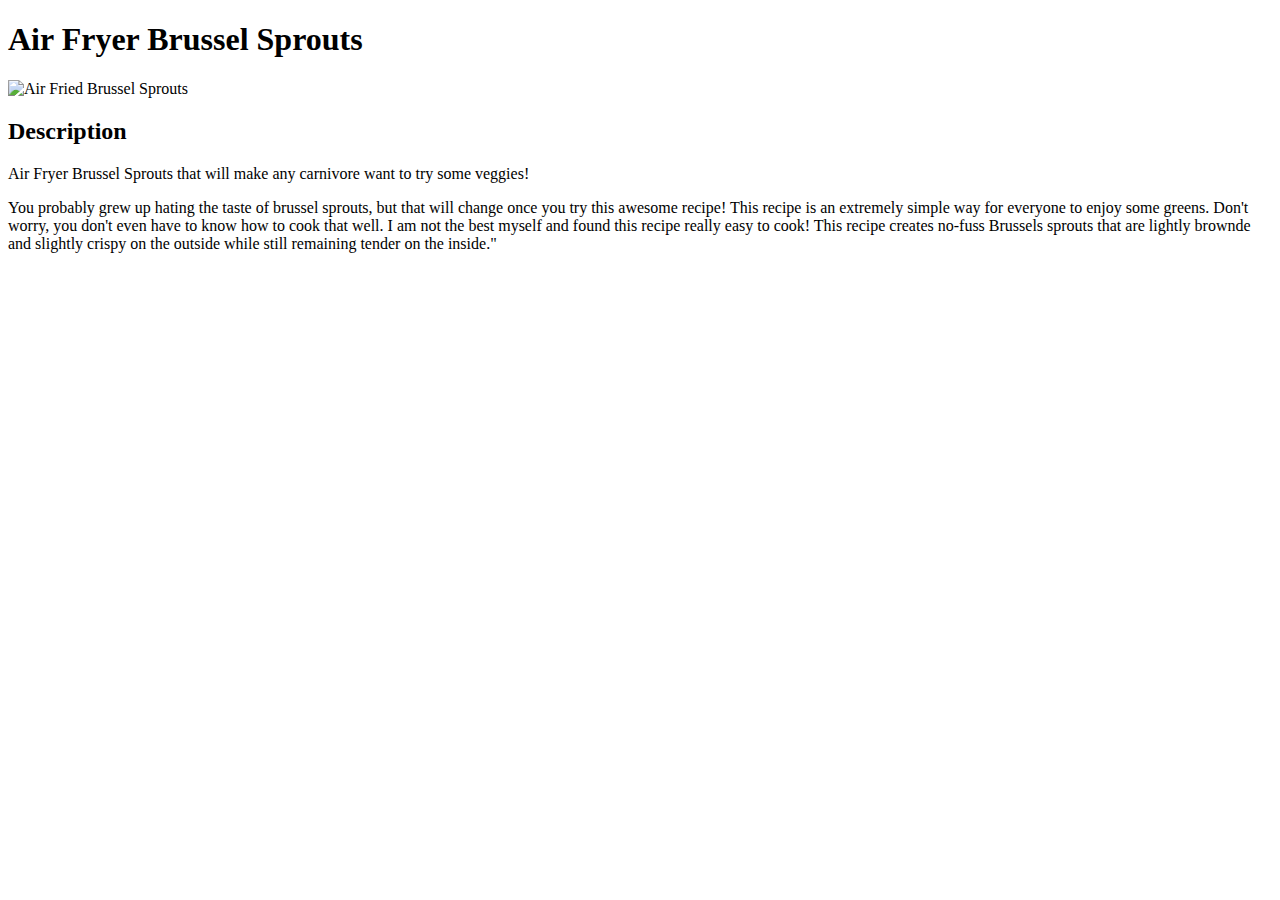
==== recipes/air_fryer_brussel_sprouts.html @ c30aeade "Added complete description for the recipe" ====
<!DOCTYPE html>
<html lang="en">
    <head>
        <meta charset="UTF-8">
        <title>Air Fryer Brussel Sprouts</title>
    </head>

    <body>
        <h1>Air Fryer Brussel Sprouts</h1>
        <img src="https://www.budgetbytes.com/wp-content/uploads/2023/12/Air-Fryer-Brussel-Sprouts-V1-2-Hi-Res.jpg" alt="Air Fried Brussel Sprouts" height="300" width="300">
            
            <h2>Description</h2>
                Air Fryer Brussel Sprouts that will make any carnivore want to try some veggies!

                <p>
                    You probably grew up hating the taste of brussel sprouts, but that will change once you try this awesome recipe!
                    This recipe is an extremely simple way for everyone to enjoy some greens. Don't worry, you don't even have to know how
                    to cook that well. I am not the best myself and found this recipe really easy to cook! This recipe creates no-fuss 
                    Brussels sprouts that are lightly brownde and slightly crispy on the outside while still remaining tender on the inside."
                </p>
    </body>
</html>
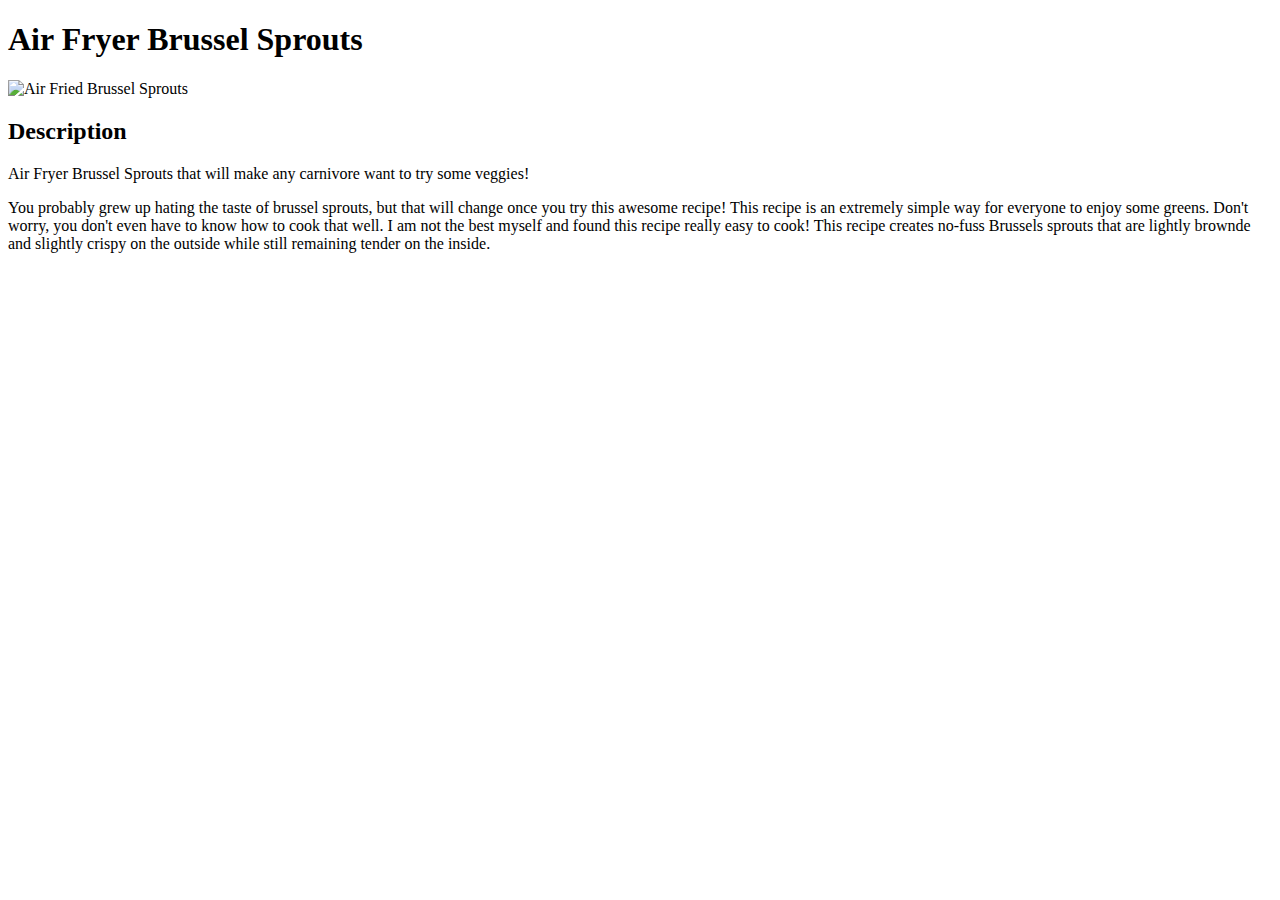
==== commit 0ff0f2cb: "Deleted an unncessary quotation from description" ====
--- a/recipes/air_fryer_brussel_sprouts.html
+++ b/recipes/air_fryer_brussel_sprouts.html
@@ -16,7 +16,7 @@
                     You probably grew up hating the taste of brussel sprouts, but that will change once you try this awesome recipe!
                     This recipe is an extremely simple way for everyone to enjoy some greens. Don't worry, you don't even have to know how
                     to cook that well. I am not the best myself and found this recipe really easy to cook! This recipe creates no-fuss 
-                    Brussels sprouts that are lightly brownde and slightly crispy on the outside while still remaining tender on the inside."
+                    Brussels sprouts that are lightly brownde and slightly crispy on the outside while still remaining tender on the inside.
                 </p>
     </body>
 </html>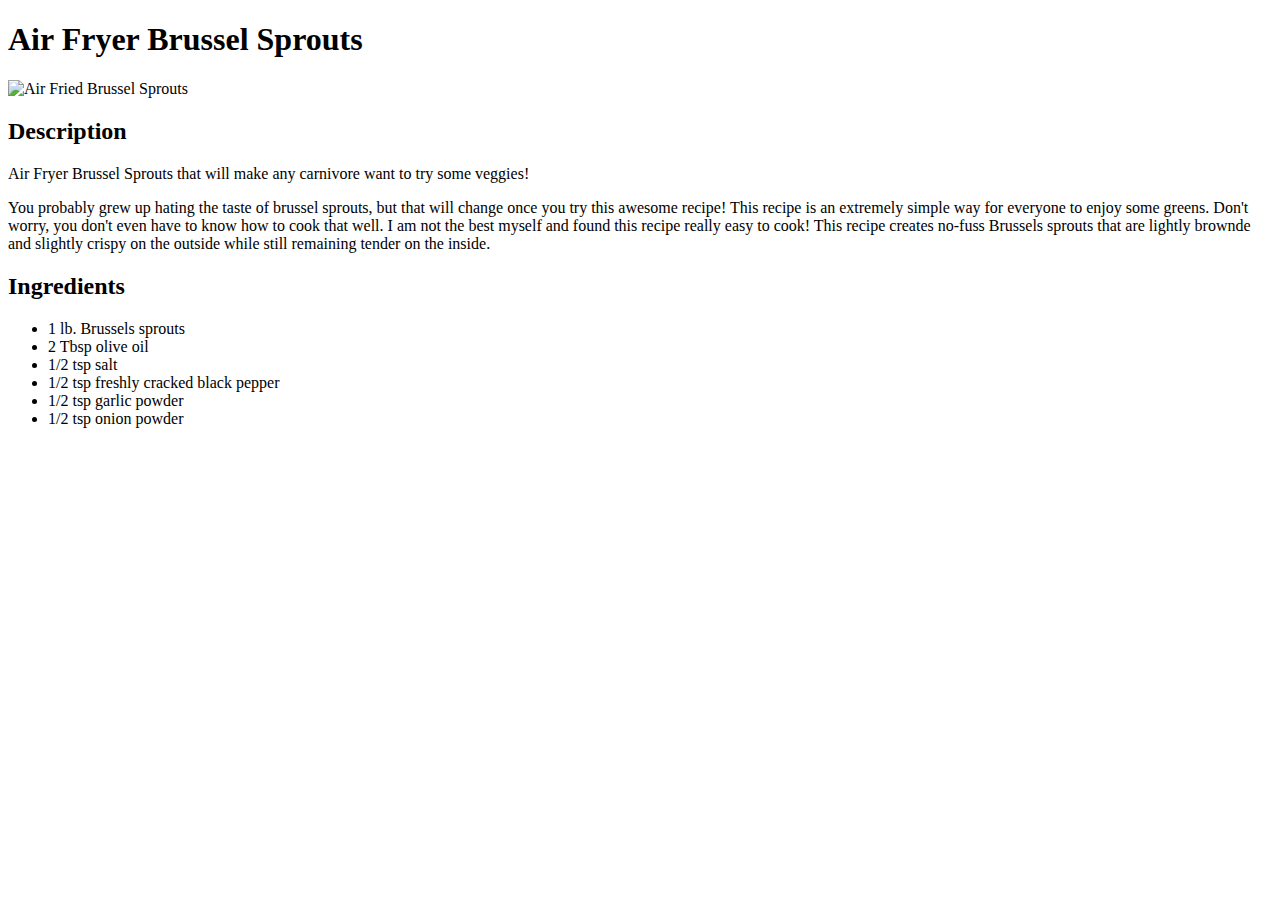
==== commit c3fb174f: "Added ingredients list, unordered" ====
--- a/recipes/air_fryer_brussel_sprouts.html
+++ b/recipes/air_fryer_brussel_sprouts.html
@@ -11,12 +11,21 @@
             
             <h2>Description</h2>
                 Air Fryer Brussel Sprouts that will make any carnivore want to try some veggies!
-
                 <p>
                     You probably grew up hating the taste of brussel sprouts, but that will change once you try this awesome recipe!
                     This recipe is an extremely simple way for everyone to enjoy some greens. Don't worry, you don't even have to know how
                     to cook that well. I am not the best myself and found this recipe really easy to cook! This recipe creates no-fuss 
                     Brussels sprouts that are lightly brownde and slightly crispy on the outside while still remaining tender on the inside.
                 </p>
+
+            <h2>Ingredients</h2>
+            <ul>
+                <li>1 lb. Brussels sprouts</li>
+                <li>2 Tbsp olive oil</li>
+                <li>1/2 tsp salt</li>
+                <li>1/2 tsp freshly cracked black pepper</li>
+                <li>1/2 tsp garlic powder</li>
+                <li>1/2 tsp onion powder</li>
+            </ul>
     </body>
 </html>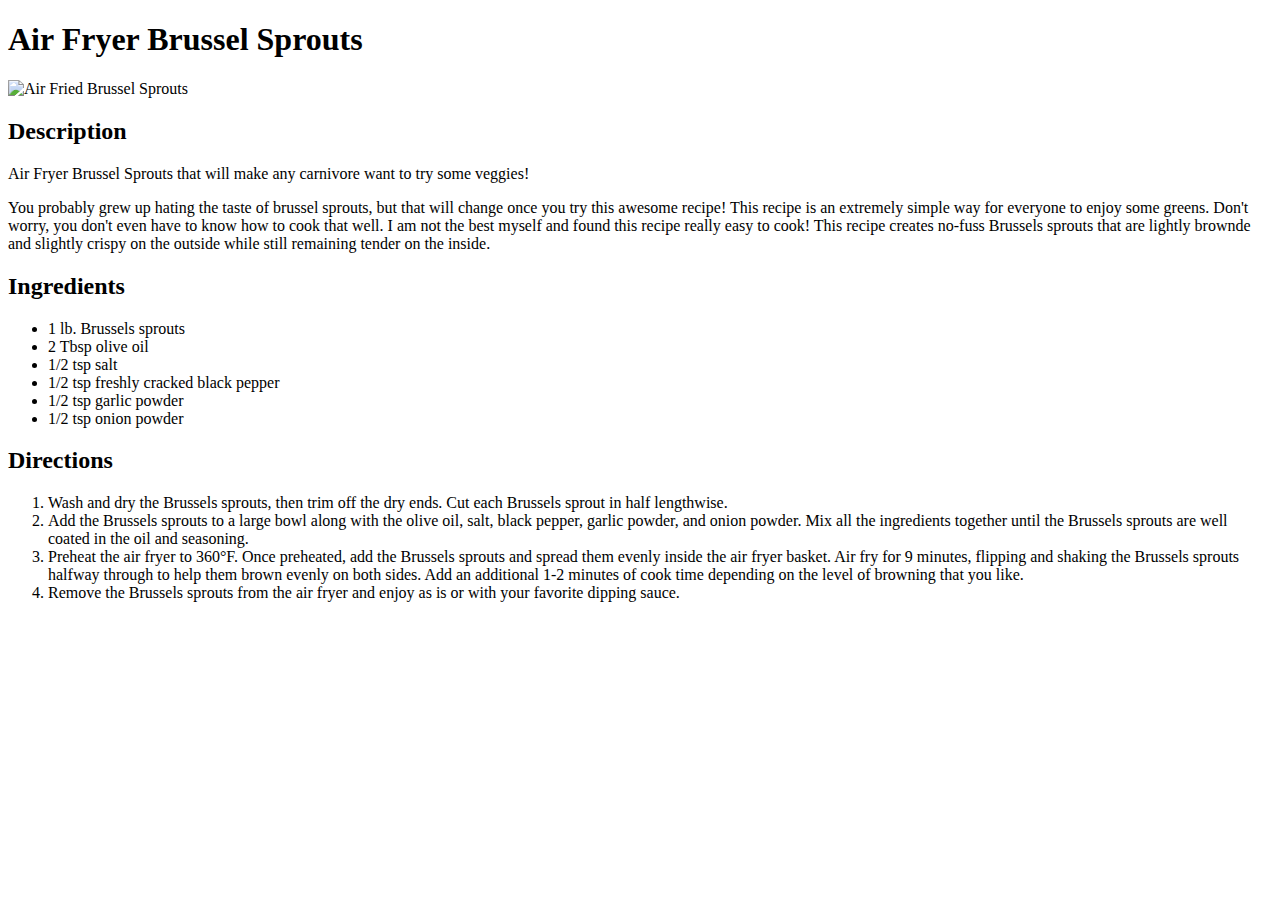
==== commit baa85347: "Added directions for the recipe" ====
--- a/recipes/air_fryer_brussel_sprouts.html
+++ b/recipes/air_fryer_brussel_sprouts.html
@@ -19,13 +19,21 @@
                 </p>
 
             <h2>Ingredients</h2>
-            <ul>
-                <li>1 lb. Brussels sprouts</li>
-                <li>2 Tbsp olive oil</li>
-                <li>1/2 tsp salt</li>
-                <li>1/2 tsp freshly cracked black pepper</li>
-                <li>1/2 tsp garlic powder</li>
-                <li>1/2 tsp onion powder</li>
-            </ul>
+                <ul>
+                    <li>1 lb. Brussels sprouts</li>
+                    <li>2 Tbsp olive oil</li>
+                    <li>1/2 tsp salt</li>
+                    <li>1/2 tsp freshly cracked black pepper</li>
+                    <li>1/2 tsp garlic powder</li>
+                    <li>1/2 tsp onion powder</li>
+                </ul>
+
+            <h2>Directions</h2>
+                <ol>
+                    <li>Wash and dry the Brussels sprouts, then trim off the dry ends. Cut each Brussels sprout in half lengthwise.</li>
+                    <li>Add the Brussels sprouts to a large bowl along with the olive oil, salt, black pepper, garlic powder, and onion powder. Mix all the ingredients together until the Brussels sprouts are well coated in the oil and seasoning.</li>
+                    <li>Preheat the air fryer to 360°F. Once preheated, add the Brussels sprouts and spread them evenly inside the air fryer basket. Air fry for 9 minutes, flipping and shaking the Brussels sprouts halfway through to help them brown evenly on both sides. Add an additional 1-2 minutes of cook time depending on the level of browning that you like.</li>
+                    <li>Remove the Brussels sprouts from the air fryer and enjoy as is or with your favorite dipping sauce.</li>
+                </ol>
     </body>
 </html>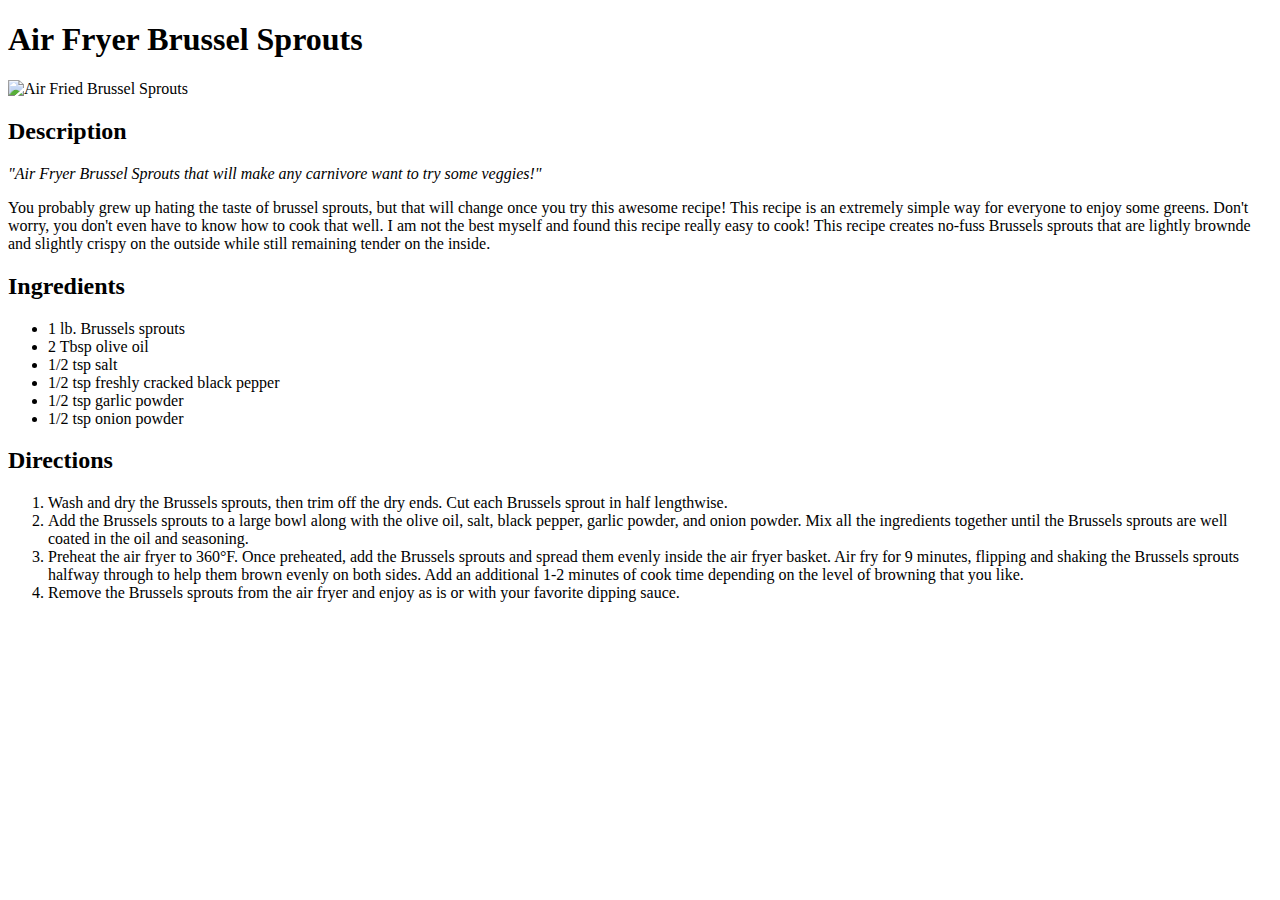
==== commit e01783e5: "Italicize the quote under image" ====
--- a/recipes/air_fryer_brussel_sprouts.html
+++ b/recipes/air_fryer_brussel_sprouts.html
@@ -10,7 +10,7 @@
         <img src="https://www.budgetbytes.com/wp-content/uploads/2023/12/Air-Fryer-Brussel-Sprouts-V1-2-Hi-Res.jpg" alt="Air Fried Brussel Sprouts" height="300" width="300">
             
             <h2>Description</h2>
-                Air Fryer Brussel Sprouts that will make any carnivore want to try some veggies!
+                <p><em>"Air Fryer Brussel Sprouts that will make any carnivore want to try some veggies!"</em></p>
                 <p>
                     You probably grew up hating the taste of brussel sprouts, but that will change once you try this awesome recipe!
                     This recipe is an extremely simple way for everyone to enjoy some greens. Don't worry, you don't even have to know how
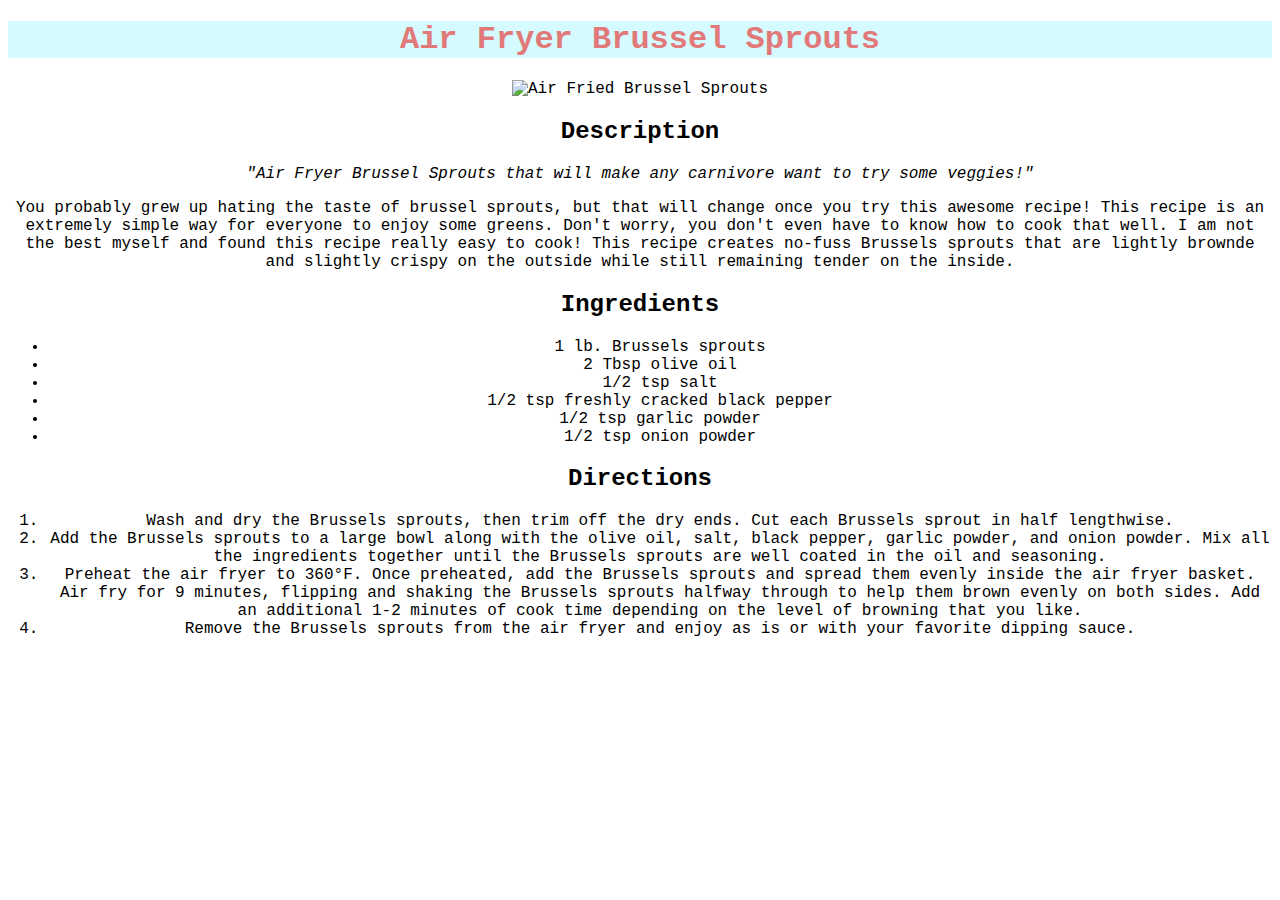
==== commit d0b4e575: "Adjust ref for recipe to css" ====
--- a/recipes/air_fryer_brussel_sprouts.html
+++ b/recipes/air_fryer_brussel_sprouts.html
@@ -3,6 +3,7 @@
     <head>
         <meta charset="UTF-8">
         <title>Air Fryer Brussel Sprouts</title>
+        <link rel="stylesheet" href="../style.css">
     </head>
 
     <body>
--- a/style.css
+++ b/style.css
@@ -0,0 +1,2 @@
+h1 {color:hsl(0,64%,68%);background-color: rgb(213,250,255)}
+* {font-family: 'Courier New', Courier, monospace;text-align: center;}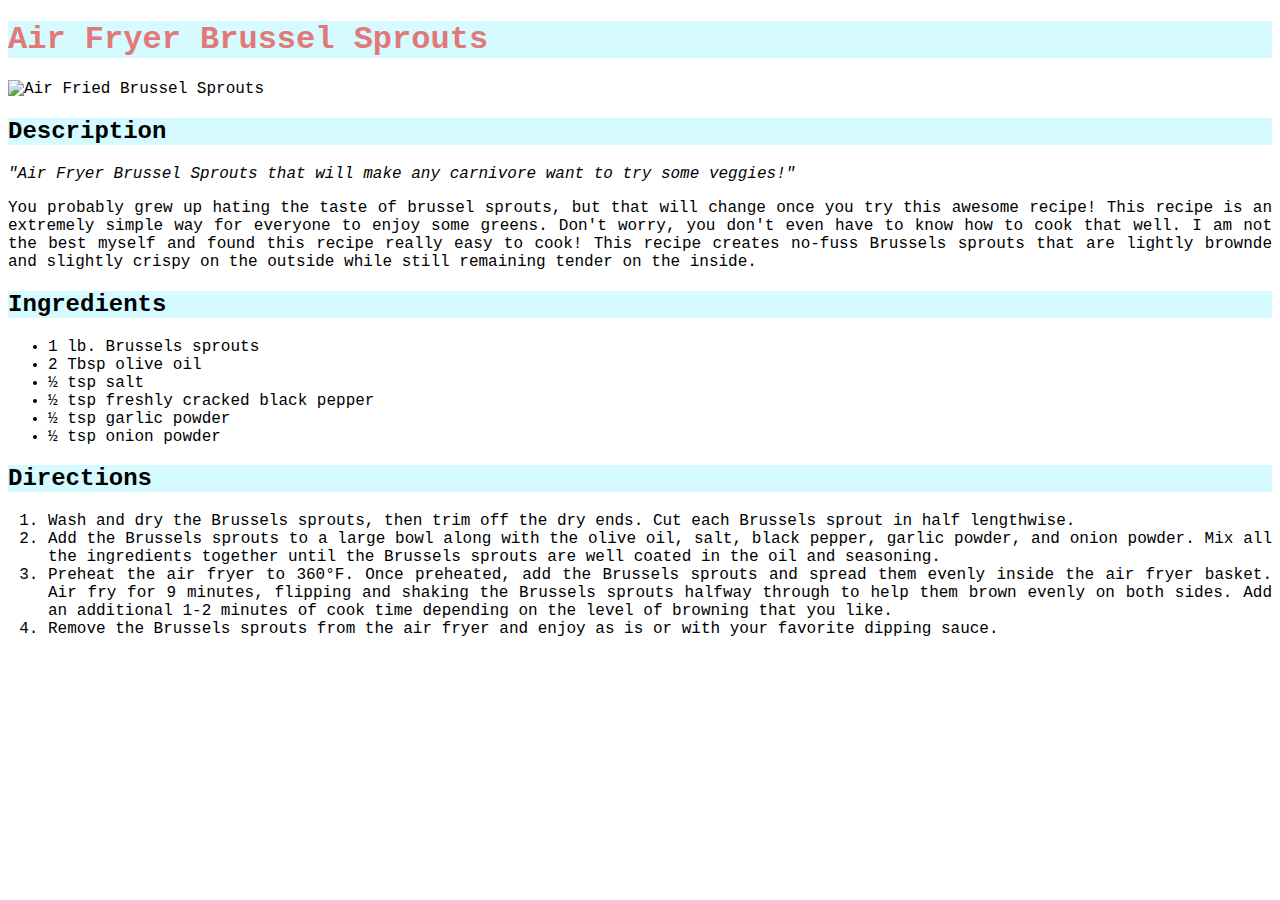
==== commit 1afa0305: "Update 1/2 to a real fraction" ====
--- a/recipes/air_fryer_brussel_sprouts.html
+++ b/recipes/air_fryer_brussel_sprouts.html
@@ -23,10 +23,10 @@
                 <ul>
                     <li>1 lb. Brussels sprouts</li>
                     <li>2 Tbsp olive oil</li>
-                    <li>1/2 tsp salt</li>
-                    <li>1/2 tsp freshly cracked black pepper</li>
-                    <li>1/2 tsp garlic powder</li>
-                    <li>1/2 tsp onion powder</li>
+                    <li>½ tsp salt</li>
+                    <li>½ tsp freshly cracked black pepper</li>
+                    <li>½ tsp garlic powder</li>
+                    <li>½ tsp onion powder</li>
                 </ul>
 
             <h2>Directions</h2>
--- a/style.css
+++ b/style.css
@@ -1,2 +1,4 @@
-h1 {color:hsl(0,64%,68%);background-color: rgb(213,250,255)}
-* {font-family: 'Courier New', Courier, monospace;text-align: center;}+h1 {color:hsl(0,64%,68%);}
+* {font-family: 'Courier New', Courier, monospace;text-align: justify;}
+h1,h2 {background-color: rgb(213,250,255)}
+.rlink {font-size: 18px; font-weight: lighter; font-style: italic;}